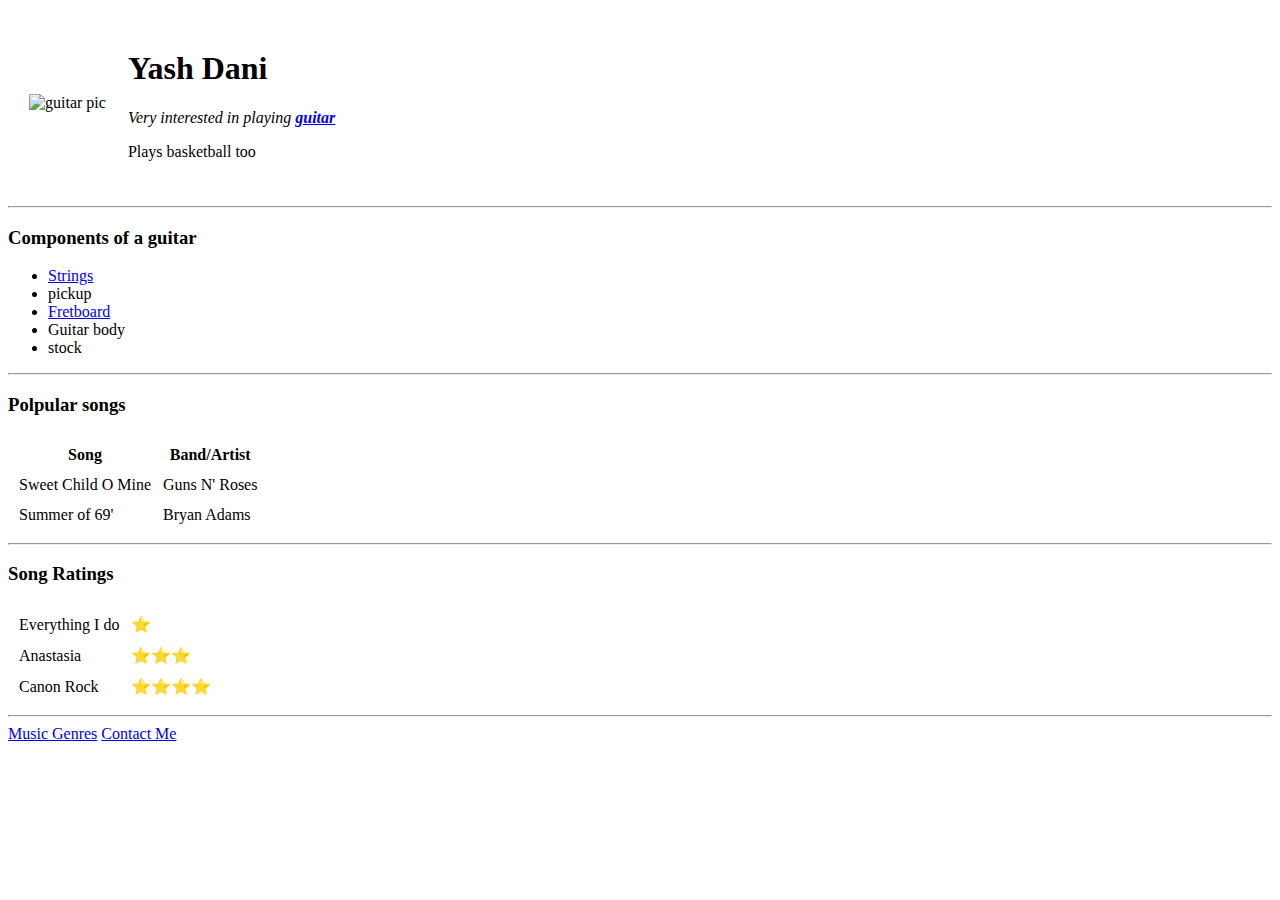
==== index.html @ d4575f30 "added required files" ====
<!DOCTYPE html>
<html lang="en" dir="ltr">
  <head>
    <meta charset="utf-8">
    <title>Yash's Personal Site</title>
    <link rel="stylesheet" href="C:\Users\yashd\Desktop\web devlopment\css\styles.css">
  </head>

  <body>
      <table cellspacing=20>
        <tr>
          <td><img src="https://encrypted-tbn0.gstatic.com/images?q=tbn:ANd9GcS3sR8gE-OdCcrnC3mWGpfCzz7VKhF0n8B__Q&usqp=CAU" alt="guitar pic"></td>
          <td><h1>Yash Dani</h1>
          <p>
            <em>Very interested in playing <strong><a href="https://en.wikipedia.org/wiki/Guitar">guitar</a></strong></em>
          </p>
          <p>Plays basketball too</p></td>
        </tr>
      </table>

      <hr>
      <h3>Components of a guitar</h3>
      <ul>
        <li><a href="https://encrypted-tbn0.gstatic.com/images?q=tbn:ANd9GcR1efvQuJ6pixNPFJzwdNvi20Ls8wOnGs5P3A&usqp=CAU">Strings</a></li>
        <li>pickup</li>
        <li><a href="https://tse3.mm.bing.net/th?id=OIP.FyDVqBjq7Mty0Sgt1YWx8QHaDq&pid=Api&P=0">Fretboard</a></li>
        <li>Guitar body</li>
        <li>stock</li>
      </ul>

      <hr>

      <h3>Polpular songs</h3>

      <table cellspacing=10>
        <thead>
          <tr>
            <th>Song</th>
            <th>Band/Artist</th>
          </tr>
        </thead>

        <tbody>
          <tr>
            <td>Sweet Child O Mine</td>
            <td>Guns N' Roses</td>
          </tr>
          <tr>
            <td>Summer of 69'</td>
            <td>Bryan Adams</td>
          </tr>
        </tbody>
      </table>

      <hr>

      <h3>Song Ratings</h3>

      <table cellspacing=10>
        <tr>
          <td>Everything I do</td>
          <td>⭐</td>
        </tr>
        <tr>
          <td>Anastasia</td>
          <td>⭐⭐⭐</td>
        </tr>
        <tr>
          <td>Canon Rock</td>
          <td>⭐⭐⭐⭐</td>
        </tr>
      </table>

      <hr>
      <a href="Music genres.html">Music Genres</a>
      <a href="Contact me.html">Contact Me</a>

  </body>
</html>
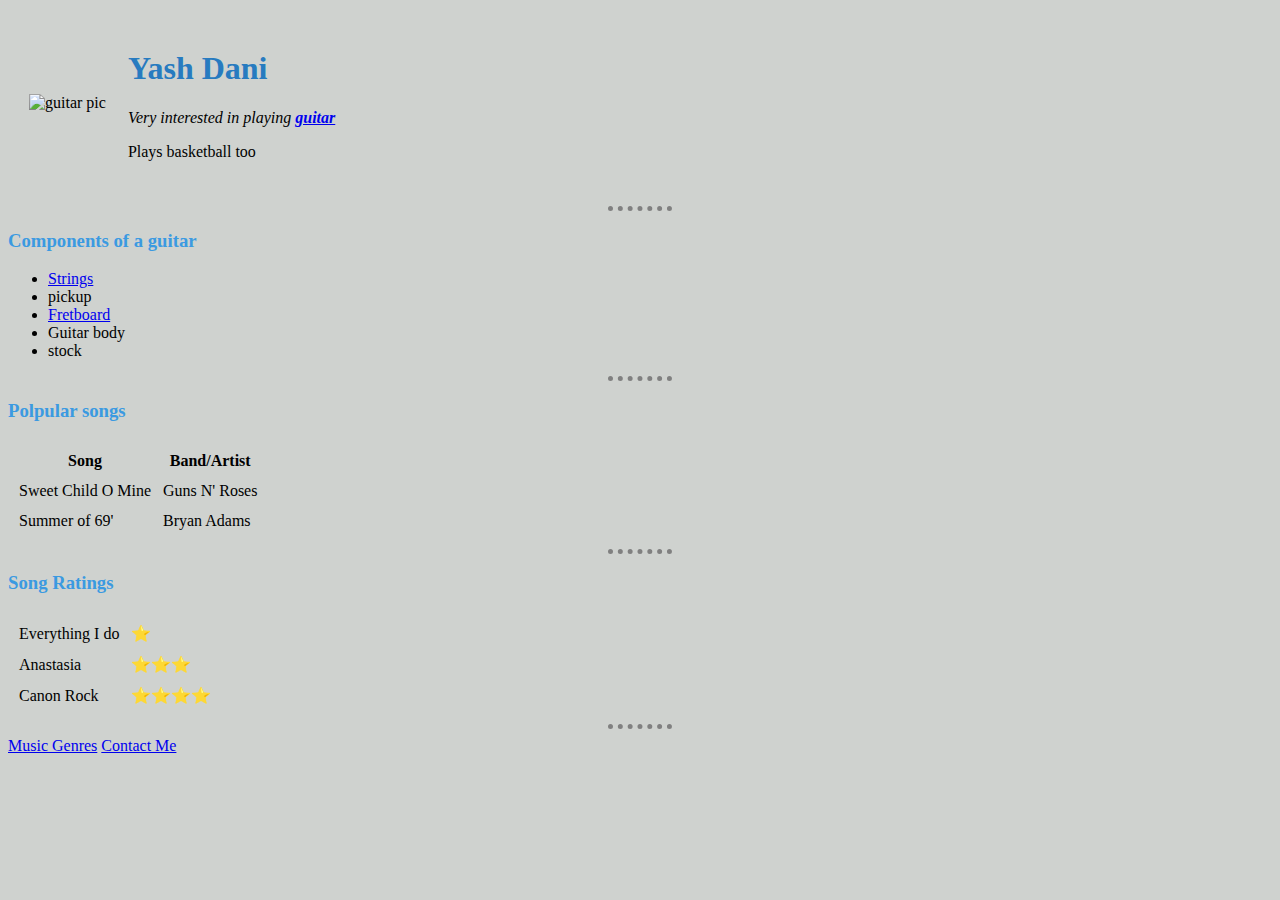
==== commit 4397e0ba: "changed href for css file" ====
--- a/index.html
+++ b/index.html
@@ -3,7 +3,7 @@
   <head>
     <meta charset="utf-8">
     <title>Yash's Personal Site</title>
-    <link rel="stylesheet" href="C:\Users\yashd\Desktop\web devlopment\css\styles.css">
+    <link rel="stylesheet" href="styles.css">
   </head>
 
   <body>
--- a/styles.css
+++ b/styles.css
@@ -0,0 +1,19 @@
+body {
+  Background-color: #CFD2CF;
+}
+
+hr {
+  border-style: none;
+  border-top-style: dotted;
+  border-width: 5px;
+  border-color: grey;
+  width: 5%
+}
+
+h1{
+  color: #277BC0
+}
+
+h3{
+  color: #3B9AE1
+}
